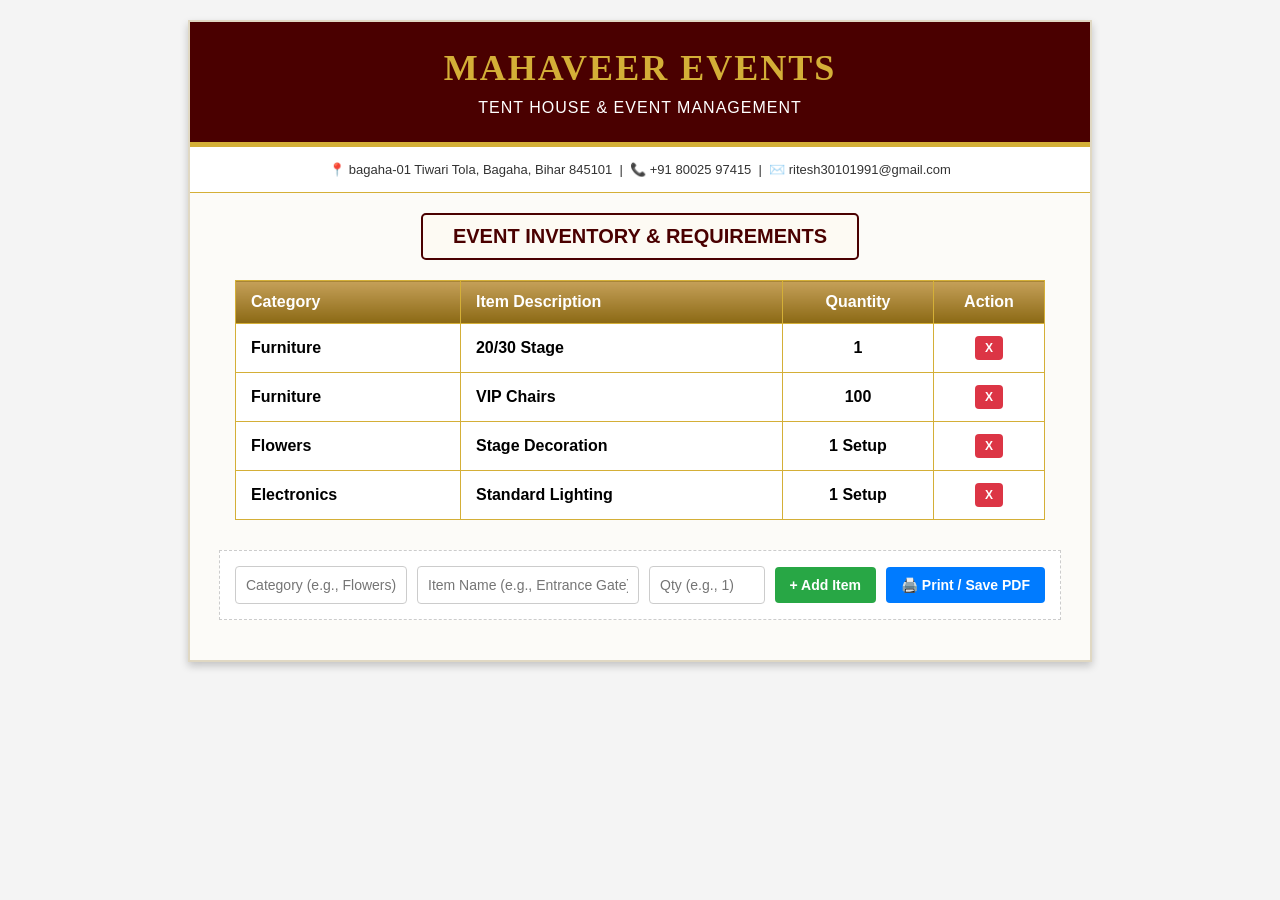
==== Billitemslist/MEitems.html @ 76eb0306 "updated bill" ====
<!DOCTYPE html>
<html lang="en">
<head>
    <meta charset="UTF-8">
    <meta name="viewport" content="width=device-width, initial-scale=1.0">
    <title>Mahaveer Events - Inventory List</title>
    <style>
        /* General Page Styling */
        body {
            font-family: 'Arial', sans-serif;
            background-color: #f4f4f4;
            margin: 0;
            padding: 20px;
            display: flex;
            justify-content: center;
        }

        .document-container {
            background-color: #fcfbf8;
            width: 100%;
            max-width: 900px;
            box-shadow: 0 4px 8px rgba(0,0,0,0.2);
            border: 2px solid #e0d8c3;
            padding-bottom: 40px;
        }

        /* Header Styling */
        .header {
            background-color: #4a0000; /* Dark Red */
            color: #d4af37; /* Gold */
            text-align: center;
            padding: 25px 10px;
            border-bottom: 5px solid #d4af37;
        }
        
        .header h1 {
            margin: 0;
            font-family: 'Georgia', serif;
            font-size: 36px;
            letter-spacing: 2px;
            text-transform: uppercase;
        }

        .header h2 {
            margin: 10px 0 0 0;
            color: #ffffff;
            font-size: 16px;
            font-weight: normal;
            letter-spacing: 1px;
        }

        /* Contact Bar */
        .contact-bar {
            text-align: center;
            font-size: 13px;
            color: #333;
            padding: 15px 10px;
            border-bottom: 1px solid #d4af37;
            background-color: #fff;
        }

        /* Section Title */
        .section-title {
            text-align: center;
            margin: 20px 0;
        }

        .section-title span {
            display: inline-block;
            border: 2px solid #4a0000;
            color: #4a0000;
            font-weight: bold;
            font-size: 20px;
            padding: 10px 30px;
            background-color: #fdfaf3;
            border-radius: 5px;
        }

        /* Table Styling */
        table {
            width: 90%;
            margin: 0 auto;
            border-collapse: collapse;
            background-color: #fff;
        }

        th, td {
            border: 1px solid #d4af37;
            padding: 12px 15px;
            font-size: 16px;
        }

        th {
            background: linear-gradient(to bottom, #c5a059, #8b6914);
            color: #fff;
            font-weight: bold;
            text-align: left;
        }

        th:nth-child(3), td:nth-child(3) {
            text-align: center;
            width: 120px;
        }

        td {
            color: #000;
            font-weight: bold;
        }

        /* Input Controls (Hidden when printing) */
        .controls {
            width: 90%;
            margin: 30px auto 0 auto;
            background-color: #fff;
            padding: 15px;
            border: 1px dashed #ccc;
            display: flex;
            gap: 10px;
            align-items: center;
            justify-content: center;
            flex-wrap: wrap;
        }

        .controls input {
            padding: 10px;
            font-size: 14px;
            border: 1px solid #ccc;
            border-radius: 4px;
        }

        .controls input.cat { flex: 1; min-width: 150px; }
        .controls input.name { flex: 2; min-width: 200px; }
        .controls input.qty { flex: 1; min-width: 80px; }

        .btn {
            padding: 10px 15px;
            font-size: 14px;
            font-weight: bold;
            border: none;
            cursor: pointer;
            border-radius: 4px;
            color: #fff;
        }

        .btn-add { background-color: #28a745; }
        .btn-print { background-color: #007bff; }
        .btn-delete { background-color: #dc3545; padding: 5px 10px; font-size: 12px; }

        /* Print Settings */
        @media print {
            body { background-color: #fff; padding: 0; }
            .document-container { border: none; box-shadow: none; max-width: 100%; }
            .no-print { display: none !important; }
        }
    </style>
</head>
<body>

    <div class="document-container">
        <!-- Header -->
        <div class="header">
            <h1>MAHAVEER EVENTS</h1>
            <h2>TENT HOUSE & EVENT MANAGEMENT</h2>
        </div>

        <!-- Contact Info -->
        <div class="contact-bar">
            📍 bagaha-01 Tiwari Tola, Bagaha, Bihar 845101 &nbsp;|&nbsp; 
            📞 +91 80025 97415 &nbsp;|&nbsp; 
            ✉️ ritesh30101991@gmail.com
        </div>

        <!-- Title -->
        <div class="section-title">
            <span>EVENT INVENTORY & REQUIREMENTS</span>
        </div>

        <!-- Inventory Table -->
        <table id="inventoryTable">
            <thead>
                <tr>
                    <th>Category</th>
                    <th>Item Description</th>
                    <th>Quantity</th>
                    <th class="no-print" style="width: 80px; text-align: center;">Action</th>
                </tr>
            </thead>
            <tbody id="tableBody">
                <!-- Preloaded items -->
                <tr><td>Furniture</td><td>20/30 Stage</td><td>1</td><td class="no-print" style="text-align: center;"><button class="btn btn-delete" onclick="deleteRow(this)">X</button></td></tr>
                <tr><td>Furniture</td><td>VIP Chairs</td><td>100</td><td class="no-print" style="text-align: center;"><button class="btn btn-delete" onclick="deleteRow(this)">X</button></td></tr>
                <tr><td>Flowers</td><td>Stage Decoration</td><td>1 Setup</td><td class="no-print" style="text-align: center;"><button class="btn btn-delete" onclick="deleteRow(this)">X</button></td></tr>
                <tr><td>Electronics</td><td>Standard Lighting</td><td>1 Setup</td><td class="no-print" style="text-align: center;"><button class="btn btn-delete" onclick="deleteRow(this)">X</button></td></tr>
            </tbody>
        </table>

        <!-- Controls to Add Items -->
        <div class="controls no-print">
            <input type="text" id="itemCat" class="cat" placeholder="Category (e.g., Flowers)">
            <input type="text" id="itemName" class="name" placeholder="Item Name (e.g., Entrance Gate)">
            <input type="text" id="itemQty" class="qty" placeholder="Qty (e.g., 1)">
            <button class="btn btn-add" onclick="addItem()">+ Add Item</button>
            <button class="btn btn-print" onclick="window.print()">🖨️ Print / Save PDF</button>
        </div>
    </div>

    <!-- JavaScript to handle adding and deleting rows -->
    <script>
        function addItem() {
            // Get values from inputs
            let cat = document.getElementById("itemCat").value;
            let name = document.getElementById("itemName").value;
            let qty = document.getElementById("itemQty").value;

            // Make sure fields aren't empty
            if(name.trim() === "" || qty.trim() === "") {
                alert("Please enter at least an Item Name and Quantity.");
                return;
            }

            // If category is left blank, assign a default
            if(cat.trim() === "") {
                cat = "General";
            }

            // Find the table body
            let table = document.getElementById("tableBody");

            // Create a new row
            let newRow = table.insertRow();

            // Insert cells
            let cell1 = newRow.insertCell(0);
            let cell2 = newRow.insertCell(1);
            let cell3 = newRow.insertCell(2);
            let cell4 = newRow.insertCell(3);

            // Add the text to the cells
            cell1.innerHTML = cat;
            cell2.innerHTML = name;
            cell3.innerHTML = qty;
            
            // Add the delete button to the fourth cell
            cell4.className = "no-print";
            cell4.style.textAlign = "center";
            cell4.innerHTML = '<button class="btn btn-delete" onclick="deleteRow(this)">X</button>';

            // Clear the input boxes for the next item
            document.getElementById("itemCat").value = "";
            document.getElementById("itemName").value = "";
            document.getElementById("itemQty").value = "";
        }

        function deleteRow(btn) {
            // Find the row the button is in and delete it
            let row = btn.parentNode.parentNode;
            row.parentNode.removeChild(row);
        }
    </script>
</body>
</html>
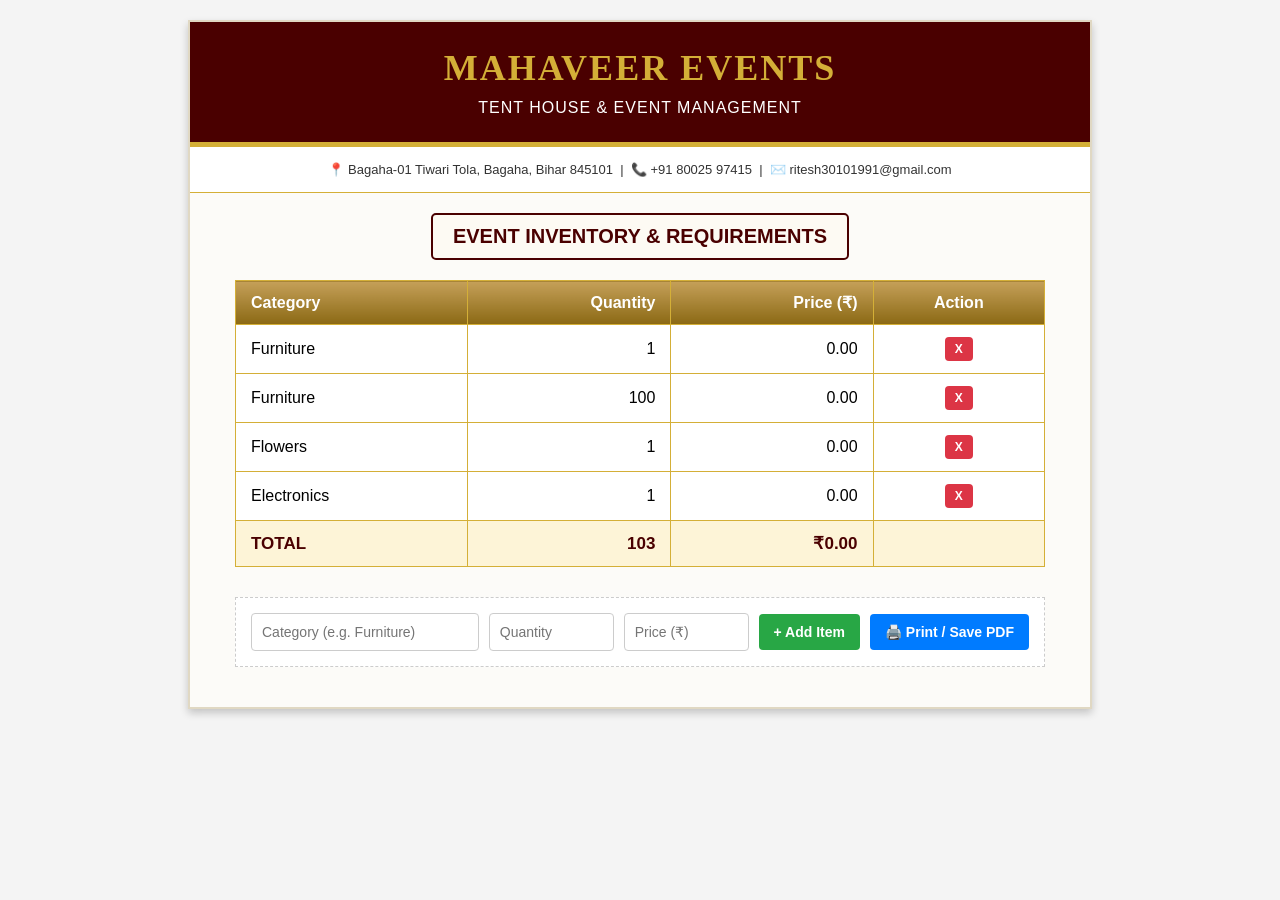
==== commit 1a91c37e: "updaated bill with price" ====
--- a/Billitemslist/MEitems.html
+++ b/Billitemslist/MEitems.html
@@ -3,11 +3,13 @@
 <head>
     <meta charset="UTF-8">
     <meta name="viewport" content="width=device-width, initial-scale=1.0">
+
     <title>Mahaveer Events - Inventory List</title>
+
     <style>
         /* General Page Styling */
         body {
-            font-family: 'Arial', sans-serif;
+            font-family: Arial, sans-serif;
             background-color: #f4f4f4;
             margin: 0;
             padding: 20px;
@@ -19,30 +21,30 @@
             background-color: #fcfbf8;
             width: 100%;
             max-width: 900px;
-            box-shadow: 0 4px 8px rgba(0,0,0,0.2);
+            box-shadow: 0 4px 8px rgba(0, 0, 0, 0.2);
             border: 2px solid #e0d8c3;
             padding-bottom: 40px;
         }
 
-        /* Header Styling */
+        /* Header */
         .header {
-            background-color: #4a0000; /* Dark Red */
-            color: #d4af37; /* Gold */
+            background-color: #4a0000;
+            color: #d4af37;
             text-align: center;
             padding: 25px 10px;
             border-bottom: 5px solid #d4af37;
         }
-        
+
         .header h1 {
             margin: 0;
-            font-family: 'Georgia', serif;
+            font-family: Georgia, serif;
             font-size: 36px;
             letter-spacing: 2px;
             text-transform: uppercase;
         }
 
         .header h2 {
-            margin: 10px 0 0 0;
+            margin: 10px 0 0;
             color: #ffffff;
             font-size: 16px;
             font-weight: normal;
@@ -71,15 +73,19 @@
             color: #4a0000;
             font-weight: bold;
             font-size: 20px;
-            padding: 10px 30px;
+            padding: 10px 20px;
             background-color: #fdfaf3;
             border-radius: 5px;
         }
 
-        /* Table Styling */
-        table {
+        /* Inventory Table */
+        .table-wrapper {
             width: 90%;
             margin: 0 auto;
+        }
+
+        table {
+            width: 100%;
             border-collapse: collapse;
             background-color: #fff;
         }
@@ -97,20 +103,35 @@
             text-align: left;
         }
 
-        th:nth-child(3), td:nth-child(3) {
-            text-align: center;
-            width: 120px;
-        }
-
         td {
             color: #000;
+        }
+
+        /* Quantity and Price alignment */
+        th:nth-child(2),
+        td:nth-child(2),
+        th:nth-child(3),
+        td:nth-child(3) {
+            text-align: right;
+        }
+
+        /* Total Row */
+        .grand-total-row td {
+            background-color: #fdf4d7;
+            color: #4a0000;
             font-weight: bold;
-        }
-
-        /* Input Controls (Hidden when printing) */
+            font-size: 17px;
+        }
+
+        .grand-total-row td:last-child {
+            text-align: center;
+        }
+
+        /* Input Controls */
         .controls {
             width: 90%;
-            margin: 30px auto 0 auto;
+            box-sizing: border-box;
+            margin: 30px auto 0;
             background-color: #fff;
             padding: 15px;
             border: 1px dashed #ccc;
@@ -122,16 +143,25 @@
         }
 
         .controls input {
+            box-sizing: border-box;
             padding: 10px;
             font-size: 14px;
             border: 1px solid #ccc;
             border-radius: 4px;
         }
 
-        .controls input.cat { flex: 1; min-width: 150px; }
-        .controls input.name { flex: 2; min-width: 200px; }
-        .controls input.qty { flex: 1; min-width: 80px; }
-
+        .controls input.cat {
+            flex: 2;
+            min-width: 140px;
+        }
+
+        .controls input.qty,
+        .controls input.price {
+            flex: 1;
+            min-width: 100px;
+        }
+
+        /* Buttons */
         .btn {
             padding: 10px 15px;
             font-size: 14px;
@@ -142,120 +172,319 @@
             color: #fff;
         }
 
-        .btn-add { background-color: #28a745; }
-        .btn-print { background-color: #007bff; }
-        .btn-delete { background-color: #dc3545; padding: 5px 10px; font-size: 12px; }
+        .btn-add {
+            background-color: #28a745;
+        }
+
+        .btn-print {
+            background-color: #007bff;
+        }
+
+        .btn-delete {
+            background-color: #dc3545;
+            padding: 5px 10px;
+            font-size: 12px;
+        }
 
         /* Print Settings */
         @media print {
-            body { background-color: #fff; padding: 0; }
-            .document-container { border: none; box-shadow: none; max-width: 100%; }
-            .no-print { display: none !important; }
+            @page {
+                size: A4 portrait;
+                margin: 12mm;
+            }
+
+            body {
+                background-color: #fff;
+                padding: 0;
+                display: block;
+            }
+
+            .document-container {
+                border: none;
+                box-shadow: none;
+                max-width: 100%;
+                width: 100%;
+            }
+
+            .no-print {
+                display: none !important;
+            }
+
+            .table-wrapper {
+                width: 100%;
+            }
+
+            th, td {
+                padding: 10px;
+                font-size: 13px;
+            }
+
+            .header h1 {
+                font-size: 30px;
+            }
+
+            .section-title span {
+                font-size: 16px;
+            }
+
+            .grand-total-row {
+                break-inside: avoid;
+            }
         }
     </style>
 </head>
+
 <body>
 
     <div class="document-container">
+
         <!-- Header -->
         <div class="header">
             <h1>MAHAVEER EVENTS</h1>
-            <h2>TENT HOUSE & EVENT MANAGEMENT</h2>
+            <h2>TENT HOUSE &amp; EVENT MANAGEMENT</h2>
         </div>
 
-        <!-- Contact Info -->
+        <!-- Contact Information -->
         <div class="contact-bar">
-            📍 bagaha-01 Tiwari Tola, Bagaha, Bihar 845101 &nbsp;|&nbsp; 
-            📞 +91 80025 97415 &nbsp;|&nbsp; 
+            📍 Bagaha-01 Tiwari Tola, Bagaha, Bihar 845101
+            &nbsp;|&nbsp;
+            📞 +91 80025 97415
+            &nbsp;|&nbsp;
             ✉️ ritesh30101991@gmail.com
         </div>
 
-        <!-- Title -->
+        <!-- Section Title -->
         <div class="section-title">
-            <span>EVENT INVENTORY & REQUIREMENTS</span>
+            <span>EVENT INVENTORY &amp; REQUIREMENTS</span>
         </div>
 
         <!-- Inventory Table -->
-        <table id="inventoryTable">
-            <thead>
-                <tr>
-                    <th>Category</th>
-                    <th>Item Description</th>
-                    <th>Quantity</th>
-                    <th class="no-print" style="width: 80px; text-align: center;">Action</th>
-                </tr>
-            </thead>
-            <tbody id="tableBody">
-                <!-- Preloaded items -->
-                <tr><td>Furniture</td><td>20/30 Stage</td><td>1</td><td class="no-print" style="text-align: center;"><button class="btn btn-delete" onclick="deleteRow(this)">X</button></td></tr>
-                <tr><td>Furniture</td><td>VIP Chairs</td><td>100</td><td class="no-print" style="text-align: center;"><button class="btn btn-delete" onclick="deleteRow(this)">X</button></td></tr>
-                <tr><td>Flowers</td><td>Stage Decoration</td><td>1 Setup</td><td class="no-print" style="text-align: center;"><button class="btn btn-delete" onclick="deleteRow(this)">X</button></td></tr>
-                <tr><td>Electronics</td><td>Standard Lighting</td><td>1 Setup</td><td class="no-print" style="text-align: center;"><button class="btn btn-delete" onclick="deleteRow(this)">X</button></td></tr>
-            </tbody>
-        </table>
-
-        <!-- Controls to Add Items -->
+        <div class="table-wrapper">
+            <table id="inventoryTable">
+
+                <thead>
+                    <tr>
+                        <th>Category</th>
+                        <th>Quantity</th>
+                        <th>Price (₹)</th>
+                        <th class="no-print" style="text-align: center;">
+                            Action
+                        </th>
+                    </tr>
+                </thead>
+
+                <tbody id="tableBody">
+
+                    <tr>
+                        <td>Furniture</td>
+                        <td class="quantity">1</td>
+                        <td class="price">0.00</td>
+                        <td class="no-print" style="text-align: center;">
+                            <button class="btn btn-delete"
+                                onclick="deleteRow(this)">X</button>
+                        </td>
+                    </tr>
+
+                    <tr>
+                        <td>Furniture</td>
+                        <td class="quantity">100</td>
+                        <td class="price">0.00</td>
+                        <td class="no-print" style="text-align: center;">
+                            <button class="btn btn-delete"
+                                onclick="deleteRow(this)">X</button>
+                        </td>
+                    </tr>
+
+                    <tr>
+                        <td>Flowers</td>
+                        <td class="quantity">1</td>
+                        <td class="price">0.00</td>
+                        <td class="no-print" style="text-align: center;">
+                            <button class="btn btn-delete"
+                                onclick="deleteRow(this)">X</button>
+                        </td>
+                    </tr>
+
+                    <tr>
+                        <td>Electronics</td>
+                        <td class="quantity">1</td>
+                        <td class="price">0.00</td>
+                        <td class="no-print" style="text-align: center;">
+                            <button class="btn btn-delete"
+                                onclick="deleteRow(this)">X</button>
+                        </td>
+                    </tr>
+
+                </tbody>
+
+                <!-- Total Row -->
+                <tfoot>
+                    <tr class="grand-total-row">
+                        <td>TOTAL</td>
+                        <td id="totalQuantity">103</td>
+                        <td id="grandTotal">₹0.00</td>
+                        <td class="no-print"></td>
+                    </tr>
+                </tfoot>
+
+            </table>
+        </div>
+
+        <!-- Add Item Controls -->
         <div class="controls no-print">
-            <input type="text" id="itemCat" class="cat" placeholder="Category (e.g., Flowers)">
-            <input type="text" id="itemName" class="name" placeholder="Item Name (e.g., Entrance Gate)">
-            <input type="text" id="itemQty" class="qty" placeholder="Qty (e.g., 1)">
-            <button class="btn btn-add" onclick="addItem()">+ Add Item</button>
-            <button class="btn btn-print" onclick="window.print()">🖨️ Print / Save PDF</button>
+
+            <input
+                type="text"
+                id="itemCat"
+                class="cat"
+                placeholder="Category (e.g. Furniture)"
+            >
+
+            <input
+                type="number"
+                id="itemQty"
+                class="qty"
+                placeholder="Quantity"
+                min="0.01"
+                step="any"
+            >
+
+            <input
+                type="number"
+                id="itemPrice"
+                class="price"
+                placeholder="Price (₹)"
+                min="0"
+                step="0.01"
+            >
+
+            <button class="btn btn-add" onclick="addItem()">
+                + Add Item
+            </button>
+
+            <button class="btn btn-print" onclick="window.print()">
+                🖨️ Print / Save PDF
+            </button>
+
         </div>
+
     </div>
 
-    <!-- JavaScript to handle adding and deleting rows -->
     <script>
+        // Format currency in Indian Rupees
+        function formatCurrency(amount) {
+            return "₹" + amount.toLocaleString("en-IN", {
+                minimumFractionDigits: 2,
+                maximumFractionDigits: 2
+            });
+        }
+
+        // Calculate total quantity and total amount
+        function calculateGrandTotal() {
+            const rows = document.querySelectorAll("#tableBody tr");
+
+            let grandTotal = 0;
+            let totalQuantity = 0;
+
+            rows.forEach(function(row) {
+                const quantity = parseFloat(
+                    row.querySelector(".quantity").textContent
+                ) || 0;
+
+                const price = parseFloat(
+                    row.querySelector(".price").textContent
+                ) || 0;
+
+                totalQuantity += quantity;
+                // grandTotal += quantity * price;
+                grandTotal += price; // Assuming price is the total for that row
+            });
+            document.getElementById("totalQuantity").textContent =
+                totalQuantity;
+
+            document.getElementById("grandTotal").textContent =
+                formatCurrency(grandTotal);
+        }
+
+        // Add a new inventory item
         function addItem() {
-            // Get values from inputs
-            let cat = document.getElementById("itemCat").value;
-            let name = document.getElementById("itemName").value;
-            let qty = document.getElementById("itemQty").value;
-
-            // Make sure fields aren't empty
-            if(name.trim() === "" || qty.trim() === "") {
-                alert("Please enter at least an Item Name and Quantity.");
+            const catInput = document.getElementById("itemCat");
+            const qtyInput = document.getElementById("itemQty");
+            const priceInput = document.getElementById("itemPrice");
+
+            const category = catInput.value.trim() || "General";
+            const quantity = parseFloat(qtyInput.value);
+            const price = parseFloat(priceInput.value);
+
+            // Validate inputs
+            if (
+                qtyInput.value.trim() === "" ||
+                priceInput.value.trim() === ""
+            ) {
+                alert("Please enter Quantity and Price.");
                 return;
             }
 
-            // If category is left blank, assign a default
-            if(cat.trim() === "") {
-                cat = "General";
-            }
-
-            // Find the table body
-            let table = document.getElementById("tableBody");
-
-            // Create a new row
-            let newRow = table.insertRow();
-
-            // Insert cells
-            let cell1 = newRow.insertCell(0);
-            let cell2 = newRow.insertCell(1);
-            let cell3 = newRow.insertCell(2);
-            let cell4 = newRow.insertCell(3);
-
-            // Add the text to the cells
-            cell1.innerHTML = cat;
-            cell2.innerHTML = name;
-            cell3.innerHTML = qty;
-            
-            // Add the delete button to the fourth cell
-            cell4.className = "no-print";
-            cell4.style.textAlign = "center";
-            cell4.innerHTML = '<button class="btn btn-delete" onclick="deleteRow(this)">X</button>';
-
-            // Clear the input boxes for the next item
-            document.getElementById("itemCat").value = "";
-            document.getElementById("itemName").value = "";
-            document.getElementById("itemQty").value = "";
-        }
-
-        function deleteRow(btn) {
-            // Find the row the button is in and delete it
-            let row = btn.parentNode.parentNode;
-            row.parentNode.removeChild(row);
-        }
+            if (!Number.isFinite(quantity) || quantity <= 0) {
+                alert("Quantity must be greater than zero.");
+                return;
+            }
+
+            if (!Number.isFinite(price) || price < 0) {
+                alert("Price cannot be negative.");
+                return;
+            }
+
+            // Create a new table row
+            const table = document.getElementById("tableBody");
+            const newRow = table.insertRow();
+
+            // Category
+            const categoryCell = newRow.insertCell(0);
+            categoryCell.textContent = category;
+
+            // Quantity
+            const quantityCell = newRow.insertCell(1);
+            quantityCell.className = "quantity";
+            quantityCell.textContent = quantity;
+
+            // Price
+            const priceCell = newRow.insertCell(2);
+            priceCell.className = "price";
+            priceCell.textContent = price.toFixed(2);
+
+            // Delete button
+            const actionCell = newRow.insertCell(3);
+            actionCell.className = "no-print";
+            actionCell.style.textAlign = "center";
+
+            const deleteButton = document.createElement("button");
+            deleteButton.className = "btn btn-delete";
+            deleteButton.textContent = "X";
+            deleteButton.onclick = function() {
+                deleteRow(this);
+            };
+
+            actionCell.appendChild(deleteButton);
+
+            // Clear input fields
+            catInput.value = "";
+            qtyInput.value = "";
+            priceInput.value = "";
+
+            // Update totals
+            calculateGrandTotal();
+        }
+
+        // Delete an item
+        function deleteRow(button) {
+            button.closest("tr").remove();
+            calculateGrandTotal();
+        }
+
+        // Calculate totals when the page loads
+        calculateGrandTotal();
     </script>
+
 </body>
 </html>
